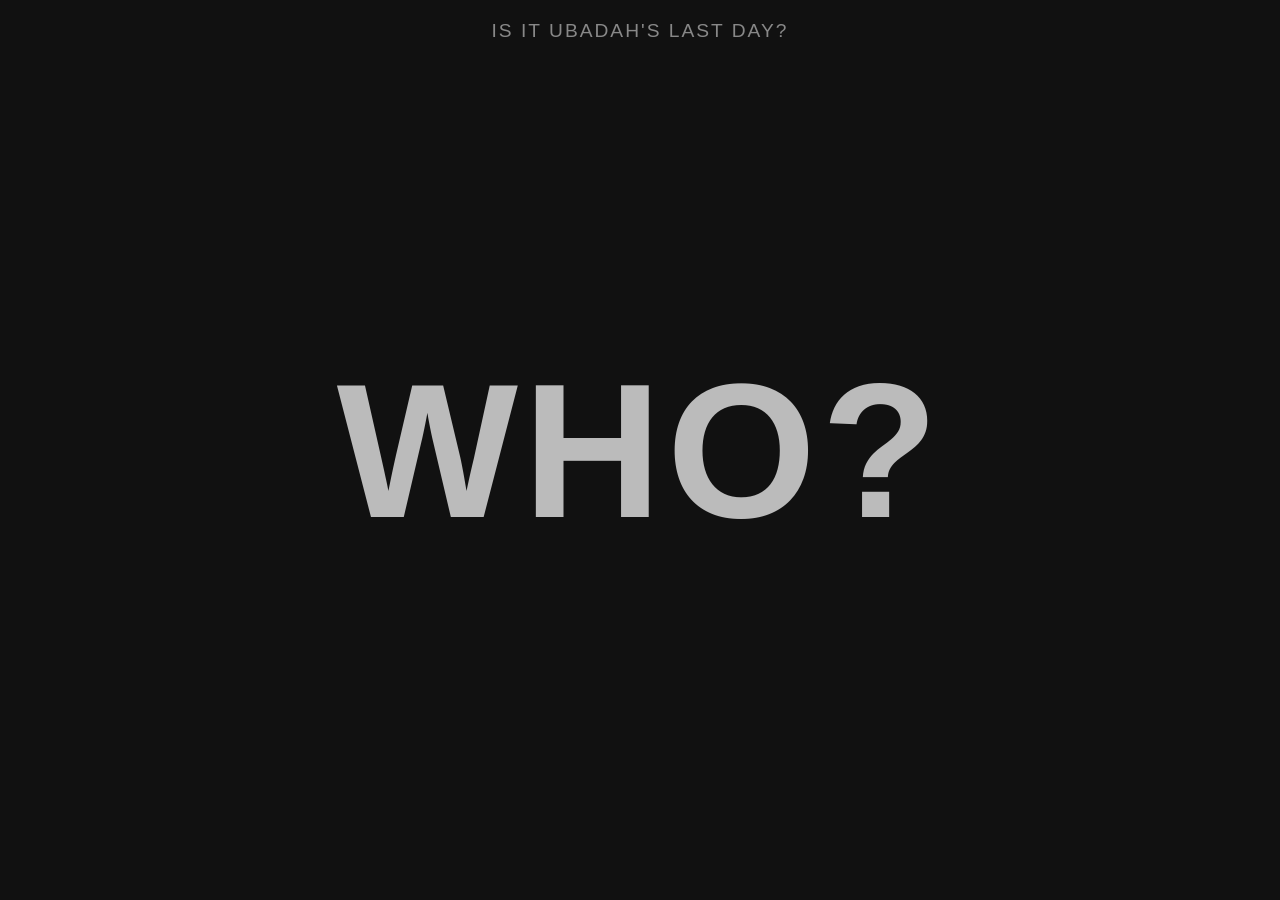
==== index.html @ 15716d7b "Rename gemini-code-1787173753401.html to index.html" ====
<!DOCTYPE html>
<html lang="en">
<head>
    <meta charset="UTF-8">
    <meta name="viewport" content="width=device-width, initial-scale=1.0">
    <title>Is It Ubadah's Last Day?</title>
    <style>
        body {
            margin: 0;
            padding: 0;
            height: 100vh;
            display: flex;
            justify-content: center;
            align-items: center;
            background-color: #111;
            color: #fff;
            font-family: 'Helvetica Neue', Arial, sans-serif;
            text-align: center;
        }
        
        #answer {
            font-size: 15vw;
            font-weight: bold;
            text-transform: uppercase;
            letter-spacing: 5px;
        }

        .title {
            position: absolute;
            top: 20px;
            font-size: 1.2rem;
            color: #888;
            text-transform: uppercase;
            letter-spacing: 2px;
        }
    </style>
</head>
<body>

    <div class="title">Is it Ubadah's last day?</div>
    <div id="answer"></div>

    <script>
        function checkUbadahsStatus() {
            const today = new Date();
            
            // Set target to September 1st, 2026
            const targetYear = 2026;
            const targetMonth = 8; // JavaScript months are 0-indexed (0 = Jan, 8 = Sept)
            const targetDay = 1;

            // Normalize today's date to midnight for an exact day comparison
            const todayMidnight = new Date(today.getFullYear(), today.getMonth(), today.getDate());
            const targetMidnight = new Date(targetYear, targetMonth, targetDay);

            const answerElement = document.getElementById("answer");

            if (todayMidnight < targetMidnight) {
                answerElement.innerText = "NO";
                answerElement.style.color = "#ff4d4d"; // Red for NO
            } else if (todayMidnight.getTime() === targetMidnight.getTime()) {
                answerElement.innerText = "YES";
                answerElement.style.color = "#4dff4d"; // Green for YES
            } else {
                answerElement.innerText = "Who?";
                answerElement.style.color = "#bbbbbb"; // Gray for Who?
            }
        }

        // Run immediately on load
        checkUbadahsStatus();
    </script>
</body>
</html>
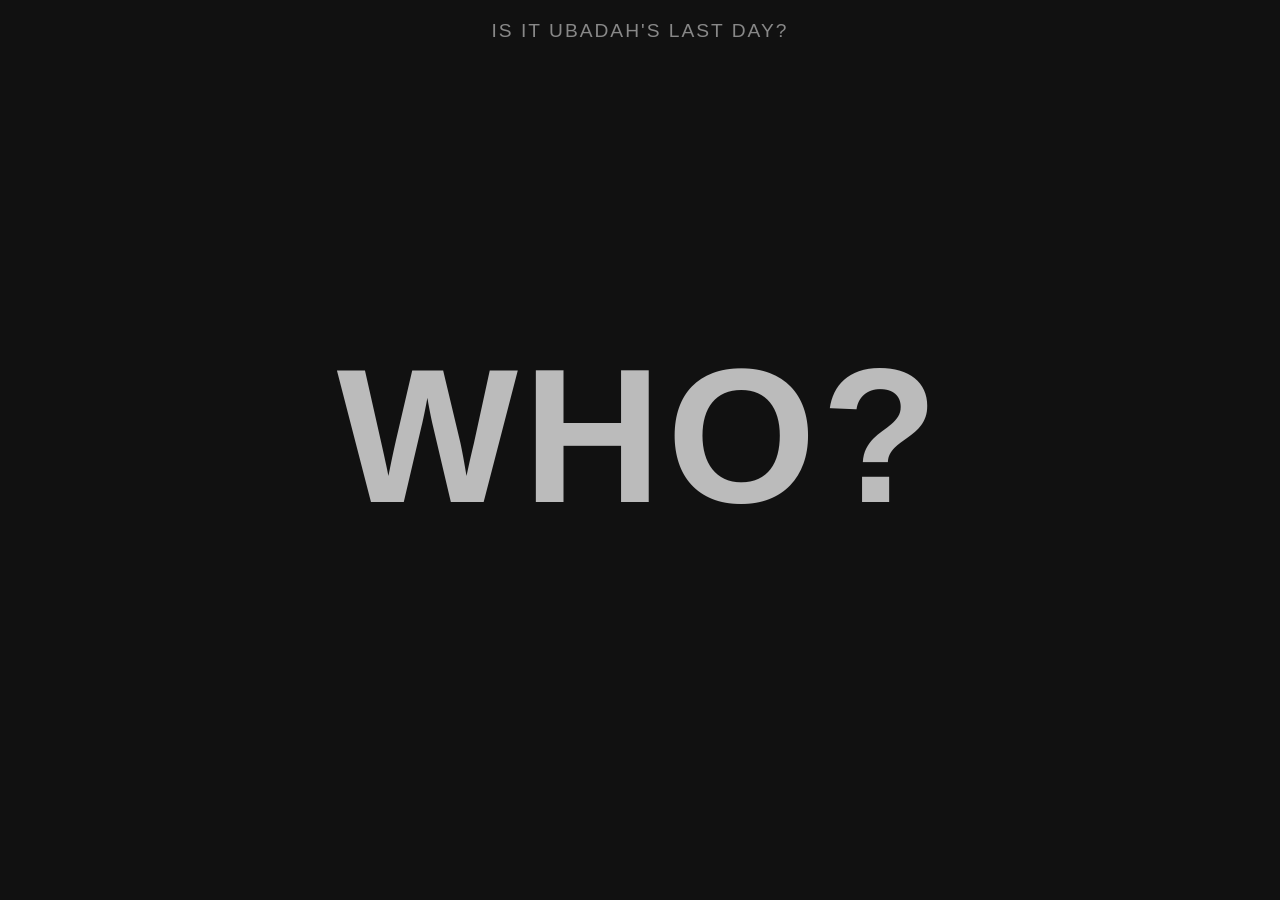
==== commit f03f484b: "Add styling and image for Ubadah's last day" ====
--- a/index.html
+++ b/index.html
@@ -10,6 +10,7 @@
             padding: 0;
             height: 100vh;
             display: flex;
+            flex-direction: column;
             justify-content: center;
             align-items: center;
             background-color: #111;
@@ -23,6 +24,8 @@
             font-weight: bold;
             text-transform: uppercase;
             letter-spacing: 5px;
+            padding: 0 20px;
+            margin-bottom: 30px;
         }
 
         .title {
@@ -33,12 +36,23 @@
             text-transform: uppercase;
             letter-spacing: 2px;
         }
+
+        #sad-ubadah {
+            max-width: 80%;
+            max-height: 40vh;
+            border-radius: 15px;
+            box-shadow: 0 10px 25px rgba(0, 0, 0, 0.8);
+            display: none; /* Shown dynamically in JavaScript */
+        }
     </style>
 </head>
 <body>
 
     <div class="title">Is it Ubadah's last day?</div>
     <div id="answer"></div>
+    
+    <!-- Sad Ubadah Image -->
+    <img id="sad-ubadah" src="watermarked_img_10301186092833432010.jpg" alt="Sad Ubadah">
 
     <script>
         function checkUbadahsStatus() {
@@ -49,21 +63,45 @@
             const targetMonth = 8; // JavaScript months are 0-indexed (0 = Jan, 8 = Sept)
             const targetDay = 1;
 
-            // Normalize today's date to midnight for an exact day comparison
+            // Normalize dates to midnight for exact day comparison
             const todayMidnight = new Date(today.getFullYear(), today.getMonth(), today.getDate());
             const targetMidnight = new Date(targetYear, targetMonth, targetDay);
 
             const answerElement = document.getElementById("answer");
+            const imageElement = document.getElementById("sad-ubadah");
+            
+            // Calculate the difference in days
+            const timeDifference = targetMidnight.getTime() - todayMidnight.getTime();
+            const daysDifference = timeDifference / (1000 * 3600 * 24);
 
-            if (todayMidnight < targetMidnight) {
-                answerElement.innerText = "NO";
-                answerElement.style.color = "#ff4d4d"; // Red for NO
-            } else if (todayMidnight.getTime() === targetMidnight.getTime()) {
+            if (daysDifference > 0) {
+                // Show the sad image leading up to his last day
+                imageElement.style.display = "block";
+
+                if (daysDifference < 7) {
+                    // Within the last week: dynamically fetch the day of the week
+                    const dayName = today.toLocaleDateString('en-US', { weekday: 'long' });
+                    answerElement.innerText = `No, but today is his last ${dayName}`;
+                    answerElement.style.color = "#ffaa00"; // Orange/Yellow to indicate getting close
+                    answerElement.style.fontSize = "6vw";  // Smaller font to fit the longer text
+                } else {
+                    // More than a week out
+                    answerElement.innerText = "NO";
+                    answerElement.style.color = "#ff4d4d"; // Red for NO
+                    answerElement.style.fontSize = "15vw";
+                }
+            } else if (daysDifference === 0) {
+                // Exactly the target day
                 answerElement.innerText = "YES";
                 answerElement.style.color = "#4dff4d"; // Green for YES
+                answerElement.style.fontSize = "15vw";
+                imageElement.style.display = "block";
             } else {
+                // Past the target day
                 answerElement.innerText = "Who?";
                 answerElement.style.color = "#bbbbbb"; // Gray for Who?
+                answerElement.style.fontSize = "15vw";
+                imageElement.style.display = "none"; // Hide the image after he leaves
             }
         }
 
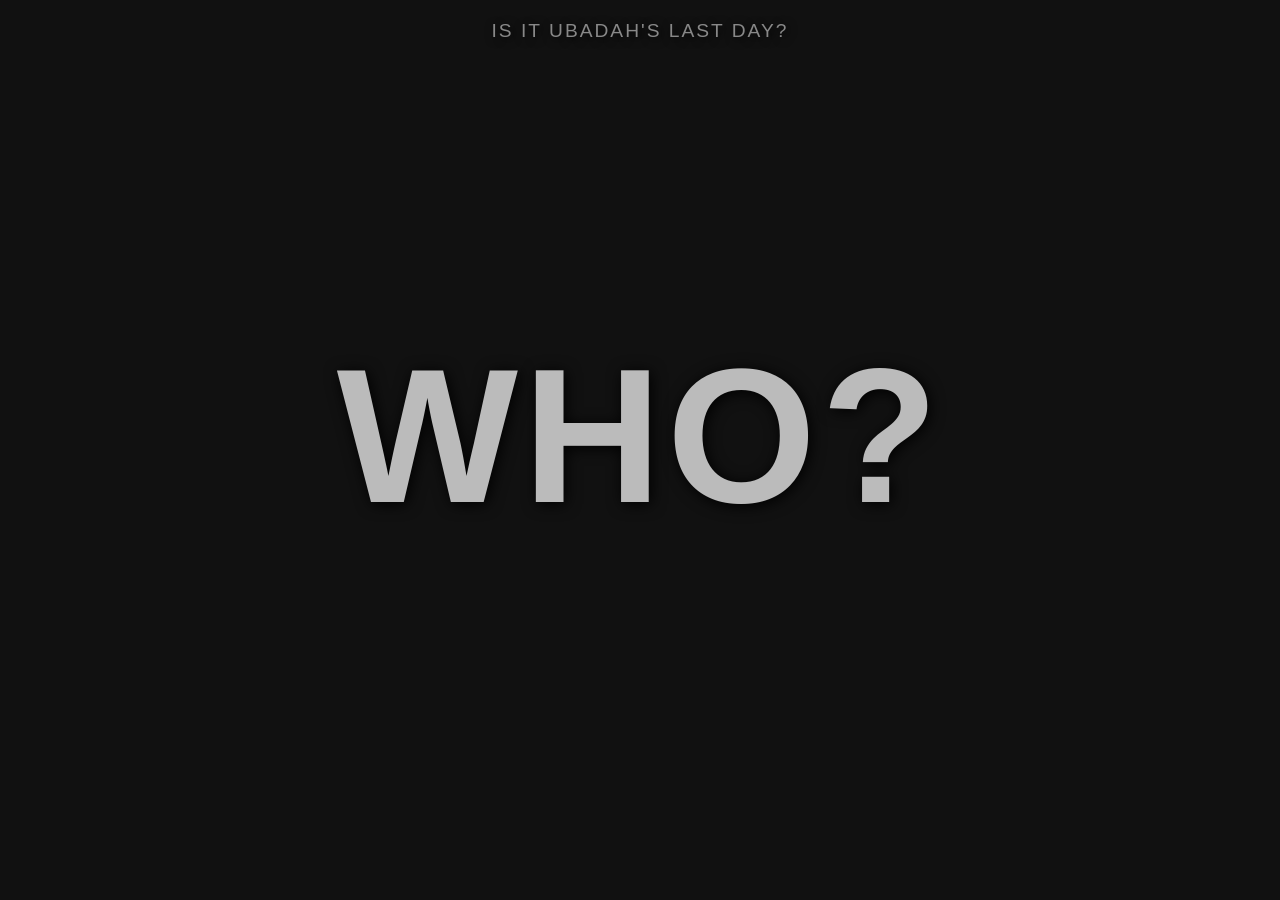
==== commit 31022186: "Implement floating animation for sad Ubadah image Added floating animation for the sad Ubadah image " ====
--- a/index.html
+++ b/index.html
@@ -17,6 +17,7 @@
             color: #fff;
             font-family: 'Helvetica Neue', Arial, sans-serif;
             text-align: center;
+            overflow: hidden; /* Prevents scrollbars as image hits edges */
         }
         
         #answer {
@@ -26,6 +27,9 @@
             letter-spacing: 5px;
             padding: 0 20px;
             margin-bottom: 30px;
+            position: relative;
+            z-index: 10; /* Keeps text above the floating image */
+            text-shadow: 2px 2px 15px rgba(0, 0, 0, 1); /* Keeps text readable */
         }
 
         .title {
@@ -35,14 +39,19 @@
             color: #888;
             text-transform: uppercase;
             letter-spacing: 2px;
+            z-index: 10;
+            text-shadow: 2px 2px 10px rgba(0, 0, 0, 1);
         }
 
         #sad-ubadah {
-            max-width: 80%;
-            max-height: 40vh;
+            position: absolute;
+            width: 250px; /* Fixed size for smooth bouncing logic */
             border-radius: 15px;
             box-shadow: 0 10px 25px rgba(0, 0, 0, 0.8);
             display: none; /* Shown dynamically in JavaScript */
+            z-index: 1; /* Floats behind the text */
+            top: 0;
+            left: 0;
         }
     </style>
 </head>
@@ -51,10 +60,37 @@
     <div class="title">Is it Ubadah's last day?</div>
     <div id="answer"></div>
     
-    <!-- Sad Ubadah Image -->
     <img id="sad-ubadah" src="watermarked_img_10301186092833432010.jpg" alt="Sad Ubadah">
 
     <script>
+        // Floating Animation Variables
+        let imgX = Math.random() * (window.innerWidth - 250); // Start at random X
+        let imgY = Math.random() * (window.innerHeight - 250); // Start at random Y
+        let dx = 2; // Speed on X axis
+        let dy = 2; // Speed on Y axis
+
+        function floatImage() {
+            const img = document.getElementById("sad-ubadah");
+            const rect = img.getBoundingClientRect();
+            
+            // Reverse direction if image hits the window boundaries
+            if (imgX + rect.width >= window.innerWidth || imgX <= 0) {
+                dx = -dx;
+            }
+            if (imgY + rect.height >= window.innerHeight || imgY <= 0) {
+                dy = -dy;
+            }
+
+            imgX += dx;
+            imgY += dy;
+
+            img.style.left = imgX + "px";
+            img.style.top = imgY + "px";
+
+            // Loop the animation
+            requestAnimationFrame(floatImage);
+        }
+
         function checkUbadahsStatus() {
             const today = new Date();
             
@@ -77,36 +113,46 @@
             if (daysDifference > 0) {
                 // Show the sad image leading up to his last day
                 imageElement.style.display = "block";
+                floatImage(); // Start the floating animation
 
                 if (daysDifference < 7) {
                     // Within the last week: dynamically fetch the day of the week
                     const dayName = today.toLocaleDateString('en-US', { weekday: 'long' });
                     answerElement.innerText = `No, but today is his last ${dayName}`;
-                    answerElement.style.color = "#ffaa00"; // Orange/Yellow to indicate getting close
-                    answerElement.style.fontSize = "6vw";  // Smaller font to fit the longer text
+                    answerElement.style.color = "#ffaa00"; 
+                    answerElement.style.fontSize = "6vw";  
                 } else {
                     // More than a week out
                     answerElement.innerText = "NO";
-                    answerElement.style.color = "#ff4d4d"; // Red for NO
+                    answerElement.style.color = "#ff4d4d"; 
                     answerElement.style.fontSize = "15vw";
                 }
             } else if (daysDifference === 0) {
                 // Exactly the target day
                 answerElement.innerText = "YES";
-                answerElement.style.color = "#4dff4d"; // Green for YES
+                answerElement.style.color = "#4dff4d"; 
                 answerElement.style.fontSize = "15vw";
                 imageElement.style.display = "block";
+                floatImage(); // Start the floating animation
             } else {
                 // Past the target day
                 answerElement.innerText = "Who?";
-                answerElement.style.color = "#bbbbbb"; // Gray for Who?
+                answerElement.style.color = "#bbbbbb"; 
                 answerElement.style.fontSize = "15vw";
-                imageElement.style.display = "none"; // Hide the image after he leaves
+                imageElement.style.display = "none"; 
             }
         }
 
         // Run immediately on load
         checkUbadahsStatus();
+
+        // Ensure image doesn't get stuck off-screen if user resizes the browser window
+        window.addEventListener('resize', () => {
+            const img = document.getElementById("sad-ubadah");
+            const rect = img.getBoundingClientRect();
+            if (imgX + rect.width > window.innerWidth) imgX = window.innerWidth - rect.width;
+            if (imgY + rect.height > window.innerHeight) imgY = window.innerHeight - rect.height;
+        });
     </script>
 </body>
 </html>
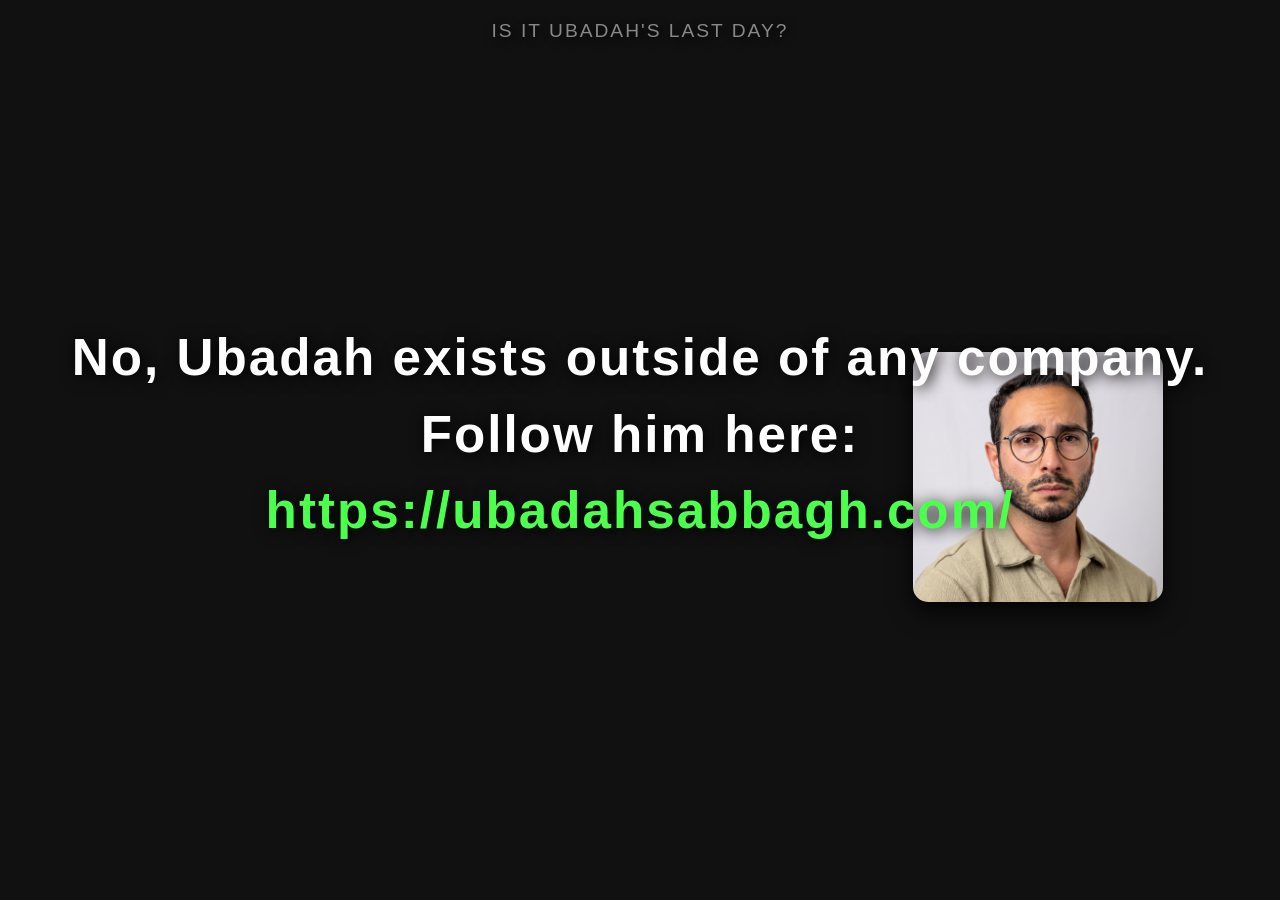
==== commit aadc0196: "Update index.html" ====
--- a/index.html
+++ b/index.html
@@ -21,15 +21,25 @@
         }
         
         #answer {
-            font-size: 15vw;
+            font-size: 4vw; /* Reduced font size to fit the longer sentence */
             font-weight: bold;
-            text-transform: uppercase;
-            letter-spacing: 5px;
+            letter-spacing: 2px;
             padding: 0 20px;
             margin-bottom: 30px;
             position: relative;
             z-index: 10; /* Keeps text above the floating image */
-            text-shadow: 2px 2px 15px rgba(0, 0, 0, 1); /* Keeps text readable */
+            text-shadow: 2px 2px 15px rgba(0, 0, 0, 1);
+            line-height: 1.5;
+        }
+
+        #answer a {
+            color: #4dff4d;
+            text-decoration: none;
+            word-break: break-all;
+        }
+
+        #answer a:hover {
+            text-decoration: underline;
         }
 
         .title {
@@ -48,7 +58,7 @@
             width: 250px; /* Fixed size for smooth bouncing logic */
             border-radius: 15px;
             box-shadow: 0 10px 25px rgba(0, 0, 0, 0.8);
-            display: none; /* Shown dynamically in JavaScript */
+            display: block; /* Always show the image now */
             z-index: 1; /* Floats behind the text */
             top: 0;
             left: 0;
@@ -58,7 +68,13 @@
 <body>
 
     <div class="title">Is it Ubadah's last day?</div>
-    <div id="answer"></div>
+    
+    <!-- Hardcoded the new response and removed the date-checking logic -->
+    <div id="answer">
+        No, Ubadah exists outside of any company.<br>
+        Follow him here:<br>
+        <a href="https://ubadahsabbagh.com/" target="_blank">https://ubadahsabbagh.com/</a>
+    </div>
     
     <img id="sad-ubadah" src="watermarked_img_10301186092833432010.jpg" alt="Sad Ubadah">
 
@@ -91,60 +107,8 @@
             requestAnimationFrame(floatImage);
         }
 
-        function checkUbadahsStatus() {
-            const today = new Date();
-            
-            // Set target to September 1st, 2026
-            const targetYear = 2026;
-            const targetMonth = 8; // JavaScript months are 0-indexed (0 = Jan, 8 = Sept)
-            const targetDay = 1;
-
-            // Normalize dates to midnight for exact day comparison
-            const todayMidnight = new Date(today.getFullYear(), today.getMonth(), today.getDate());
-            const targetMidnight = new Date(targetYear, targetMonth, targetDay);
-
-            const answerElement = document.getElementById("answer");
-            const imageElement = document.getElementById("sad-ubadah");
-            
-            // Calculate the difference in days
-            const timeDifference = targetMidnight.getTime() - todayMidnight.getTime();
-            const daysDifference = timeDifference / (1000 * 3600 * 24);
-
-            if (daysDifference > 0) {
-                // Show the sad image leading up to his last day
-                imageElement.style.display = "block";
-                floatImage(); // Start the floating animation
-
-                if (daysDifference < 7) {
-                    // Within the last week: dynamically fetch the day of the week
-                    const dayName = today.toLocaleDateString('en-US', { weekday: 'long' });
-                    answerElement.innerText = `No, but today is his last ${dayName}`;
-                    answerElement.style.color = "#ffaa00"; 
-                    answerElement.style.fontSize = "6vw";  
-                } else {
-                    // More than a week out
-                    answerElement.innerText = "NO";
-                    answerElement.style.color = "#ff4d4d"; 
-                    answerElement.style.fontSize = "15vw";
-                }
-            } else if (daysDifference === 0) {
-                // Exactly the target day
-                answerElement.innerText = "YES";
-                answerElement.style.color = "#4dff4d"; 
-                answerElement.style.fontSize = "15vw";
-                imageElement.style.display = "block";
-                floatImage(); // Start the floating animation
-            } else {
-                // Past the target day
-                answerElement.innerText = "Who?";
-                answerElement.style.color = "#bbbbbb"; 
-                answerElement.style.fontSize = "15vw";
-                imageElement.style.display = "none"; 
-            }
-        }
-
-        // Run immediately on load
-        checkUbadahsStatus();
+        // Run animation immediately on load
+        floatImage();
 
         // Ensure image doesn't get stuck off-screen if user resizes the browser window
         window.addEventListener('resize', () => {
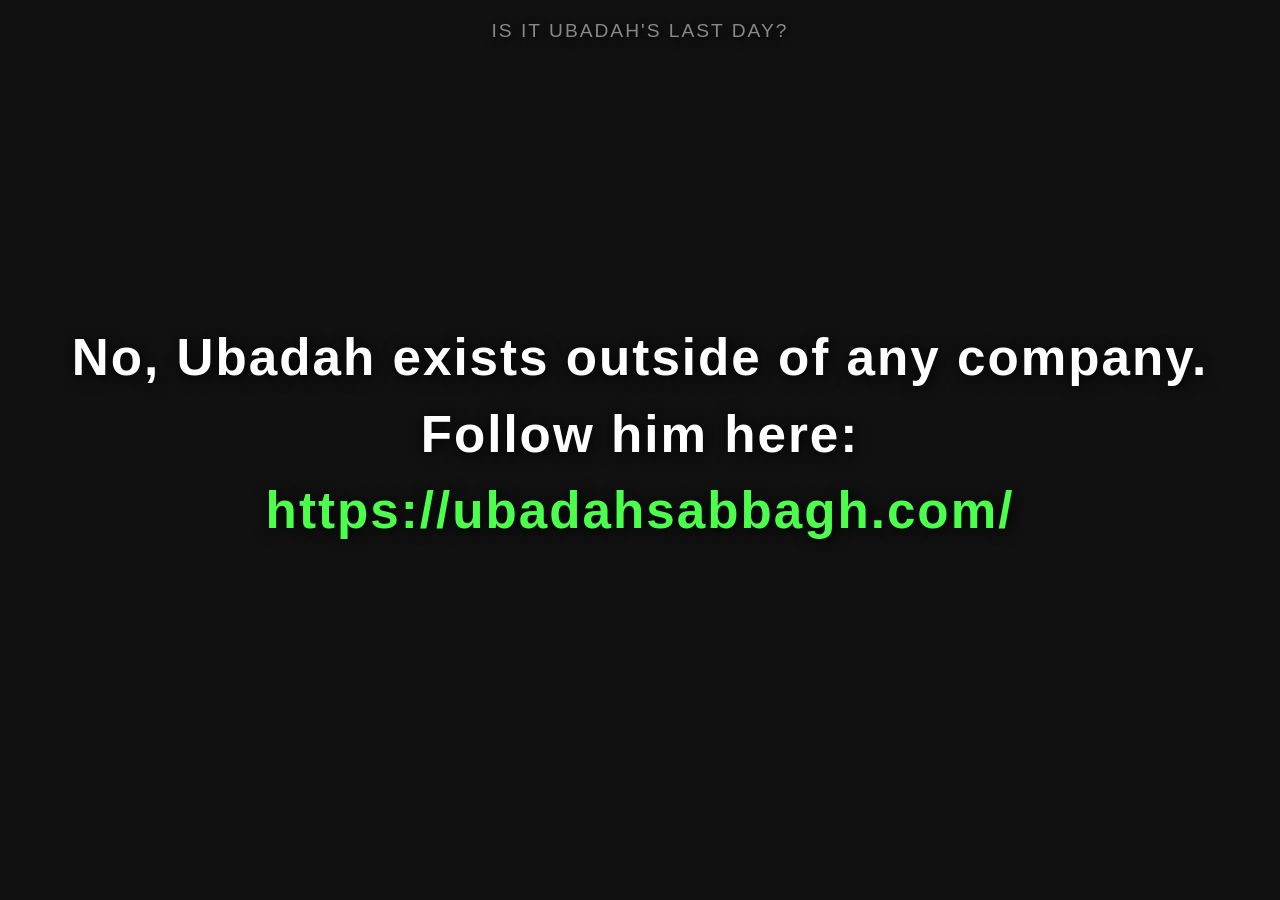
==== commit 39af0aea: "Remove sad Ubadah image from index.html Removed the sad Ubadah image from the HTML." ====
--- a/index.html
+++ b/index.html
@@ -76,7 +76,6 @@
         <a href="https://ubadahsabbagh.com/" target="_blank">https://ubadahsabbagh.com/</a>
     </div>
     
-    <img id="sad-ubadah" src="watermarked_img_10301186092833432010.jpg" alt="Sad Ubadah">
 
     <script>
         // Floating Animation Variables
